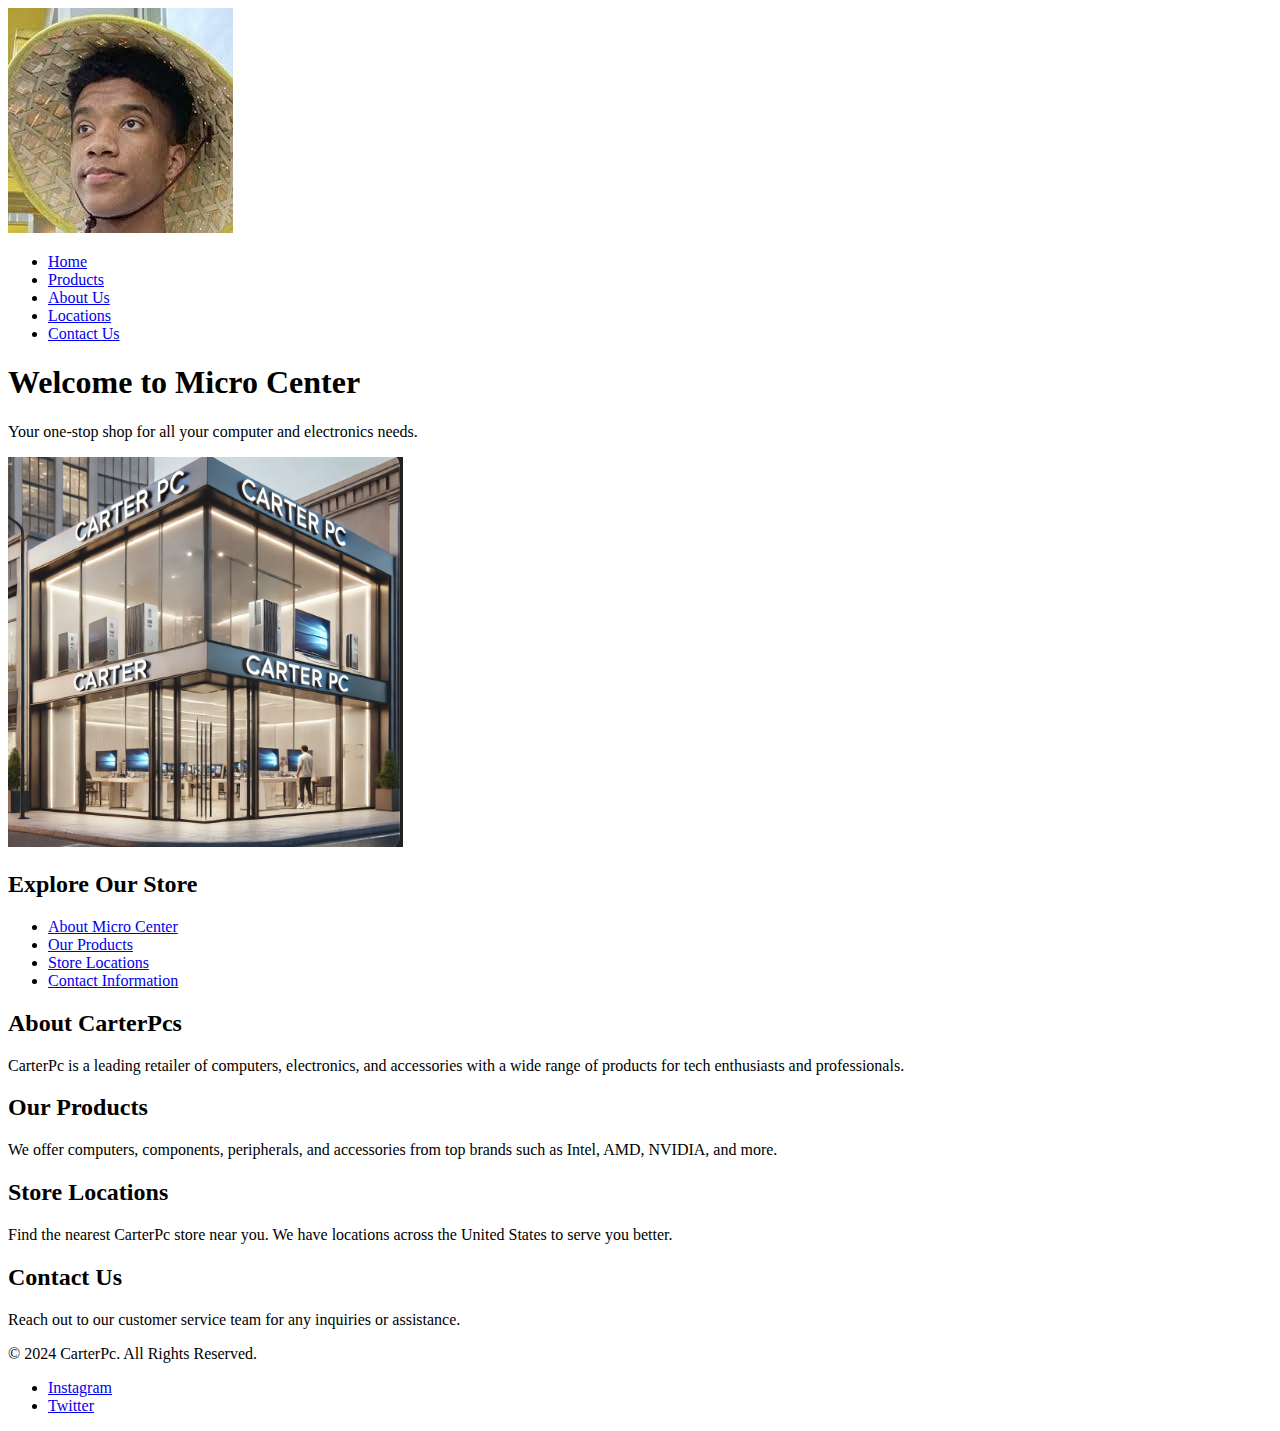
==== index.html @ f3ac0cf7 "added the products and changed contact coding back to indez did wrong page" ====
<!DOCTYPE html>
<html lang="en">
<head>
    <meta charset="UTF-8">
    <meta name="viewport" content="width=device-width, initial-scale=1.0">
    <title>CarterPCs - Home</title>
    <link rel="stylesheet" href="styles.css"> 
</head>
<body>
    <!-- Header Section -->
    <header>
        <div class="logo">
            <img src="foto/carter.jpg" alt="Micro Center Logo" />
        </div>
        <nav>
            <ul>
                <li><a href="index.html">Home</a></li>
                <li><a href="products.html">Products</a></li>
                <li><a href="about.html">About Us</a></li>
                <li><a href="locations.html">Locations</a></li>
                <li><a href="contact.html">Contact Us</a></li>
            </ul>
        </nav>
    </header>

    <!-- Main Section -->
    <main>
        <section id="welcome">
            <h1>Welcome to Micro Center</h1>
            <p>Your one-stop shop for all your computer and electronics needs.</p>
            <img src="foto/Store.png" alt="Carter PC Store Front" />
        </section>

        <section id="toc">
            <h2>Explore Our Store</h2>
            <ul>
                <li><a href="#about-us">About Micro Center</a></li>
                <li><a href="#products">Our Products</a></li>
                <li><a href="#locations">Store Locations</a></li>
                <li><a href="#contact-us">Contact Information</a></li>
            </ul>
        </section>
        
        <!-- In-Page Sections -->
        <section id="about-us">
            <h2>About CarterPcs</h2>
            <p>CarterPc is a leading retailer of computers, electronics, and accessories with a wide range of products for tech enthusiasts and professionals.</p>
        </section>

        <section id="products">
            <h2>Our Products</h2>
            <p>We offer computers, components, peripherals, and accessories from top brands such as Intel, AMD, NVIDIA, and more.</p>
        </section>

        <section id="locations">
            <h2>Store Locations</h2>
            <p>Find the nearest CarterPc store near you. We have locations across the United States to serve you better.</p>
        </section>

        <section id="contact-us">
            <h2>Contact Us</h2>
            <p>Reach out to our customer service team for any inquiries or assistance.</p>
        </section>
    </main>

    <!-- Footer Section -->
    <footer>
        <p>&copy; 2024 CarterPc. All Rights Reserved.</p>
        <ul class="social-media">
            <li><a href="https://www.instagram.com/its_carters" target="_blank">Instagram</a></li>
            <li><a href="https://www.twitter.com/carternotpcs" target="_blank">Twitter</a></
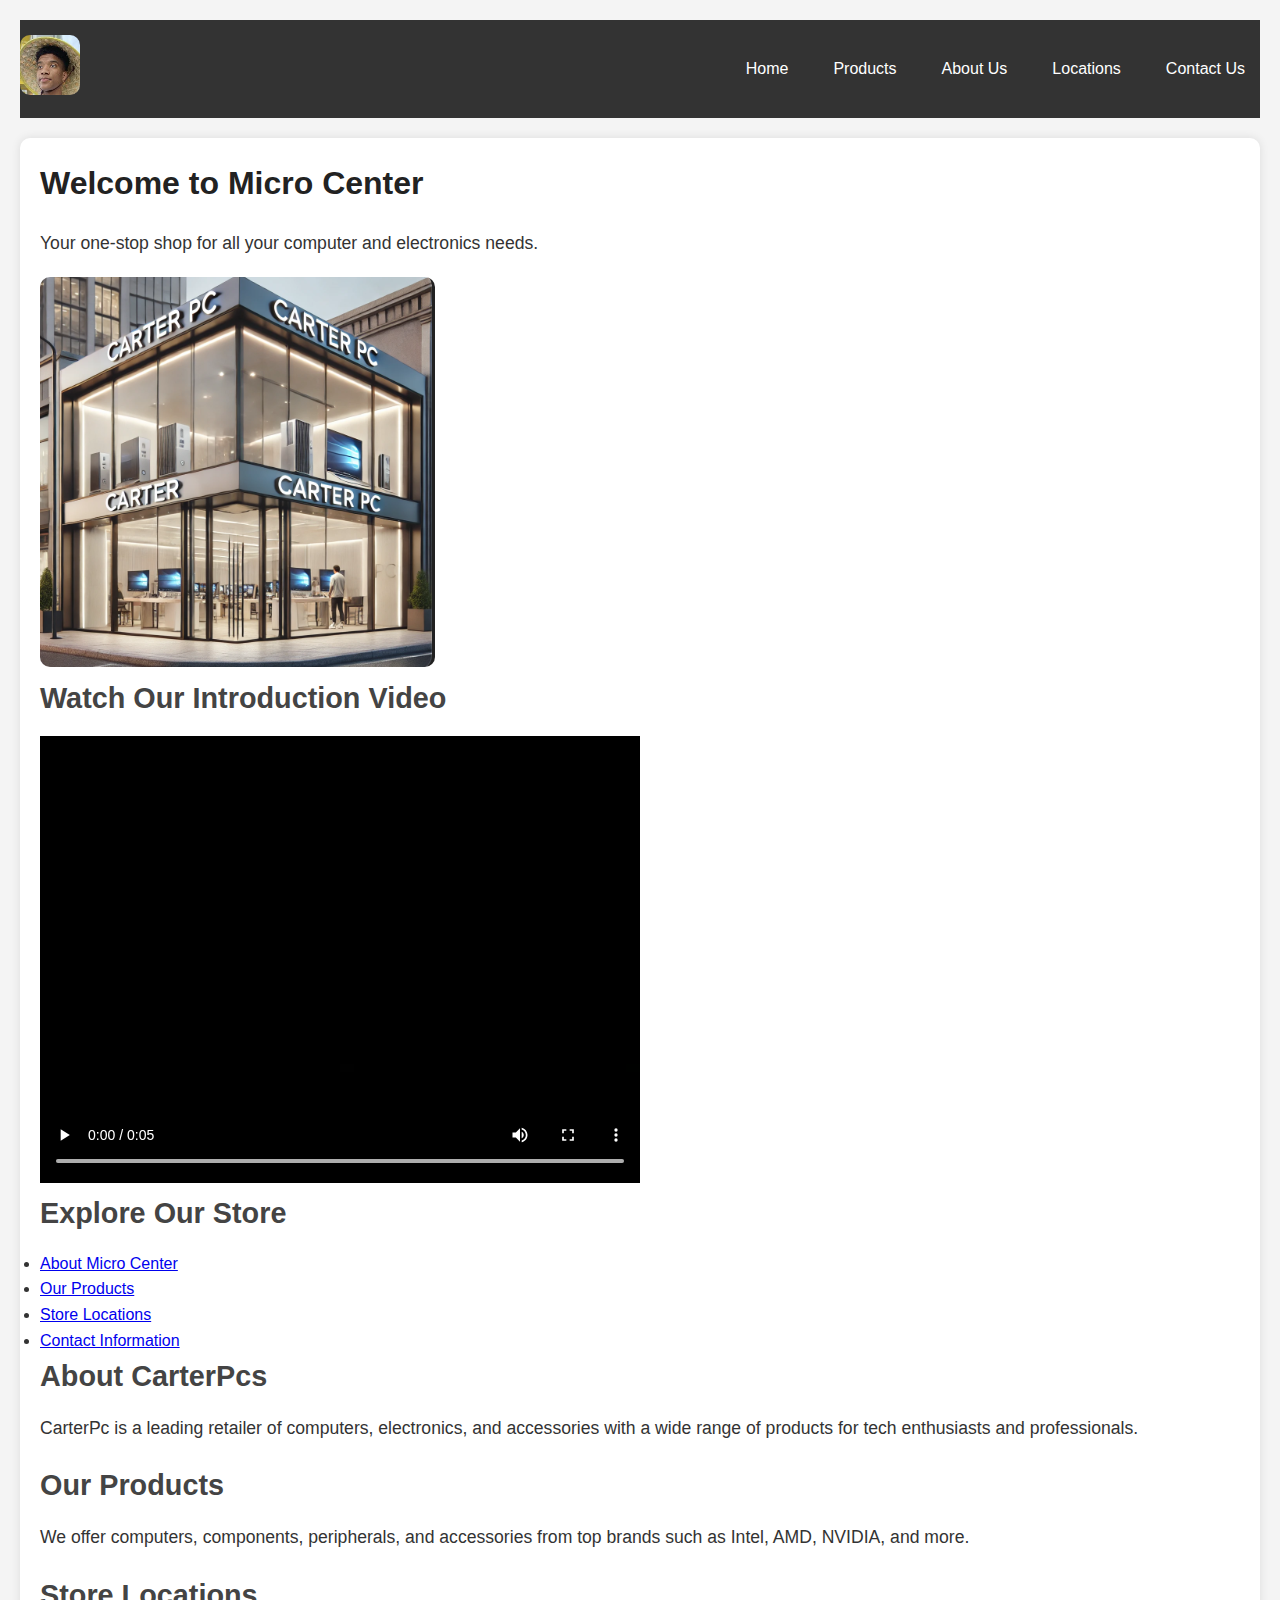
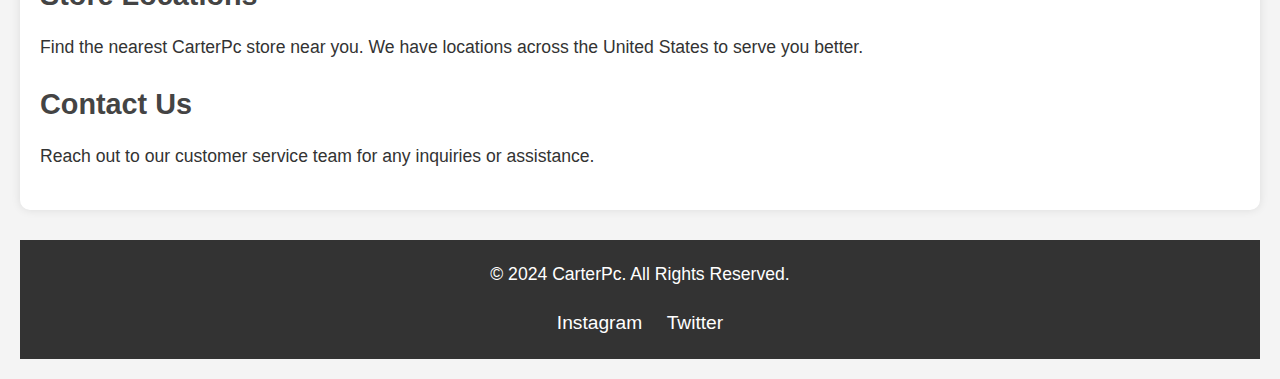
==== commit c28cb375: "fixed product page,styles,readme, renamed menu to products" ====
--- a/index.html
+++ b/index.html
@@ -29,6 +29,15 @@
             <h1>Welcome to Micro Center</h1>
             <p>Your one-stop shop for all your computer and electronics needs.</p>
             <img src="foto/Store.png" alt="Carter PC Store Front" />
+        </section>
+
+        <!-- Adding a video -->
+        <section id="intro-video">
+            <h2>Watch Our Introduction Video</h2>
+            <video width="600" controls>
+                <source src="audio/Tech.mp4" type="video/mp4">
+                Your browser does not support the video tag.
+            </video>
         </section>
 
         <section id="toc">
@@ -68,4 +77,8 @@
         <p>&copy; 2024 CarterPc. All Rights Reserved.</p>
         <ul class="social-media">
             <li><a href="https://www.instagram.com/its_carters" target="_blank">Instagram</a></li>
-            <li><a href="https://www.twitter.com/carternotpcs" target="_blank">Twitter</a></
+            <li><a href="https://www.twitter.com/carternotpcs" target="_blank">Twitter</a></li>
+        </ul>
+    </footer>
+</body>
+</html>
--- a/styles.css
+++ b/styles.css
@@ -0,0 +1,221 @@
+/* Global Styles */
+* {
+    margin: 0;
+    padding: 0;
+    box-sizing: border-box;
+}
+
+body {
+    font-family: 'Roboto', sans-serif; /* A cleaner, modern font */
+    line-height: 1.6;
+    background-color: #f4f4f4;
+    color: #333;
+    padding: 20px;
+}
+
+/* Load Google Fonts */
+@import url('https://fonts.googleapis.com/css2?family=Roboto:wght@400;500;700&display=swap');
+
+img {
+    max-width: 100%;
+    height: auto;
+    border-radius: 10px; /* Add smooth corners to images */
+}
+
+/* Header */
+header {
+    background-color: #333;
+    color: #fff;
+    padding: 15px 0;
+    display: flex;
+    align-items: center;
+    justify-content: space-between;
+}
+
+header .logo img {
+    height: 60px;
+}
+
+nav ul {
+    list-style: none;
+    display: flex;
+    gap: 15px;
+}
+
+nav ul li a {
+    color: #fff;
+    text-decoration: none;
+    font-weight: 500;
+    padding: 8px 15px;
+    transition: background 0.3s ease;
+}
+
+nav ul li a:hover {
+    background-color: #555;
+    border-radius: 5px;
+}
+
+/* Main Section */
+main {
+    padding: 20px;
+    background: #fff;
+    border-radius: 10px;
+    box-shadow: 0 0 10px rgba(0, 0, 0, 0.1);
+    margin-top: 20px;
+}
+
+main h1 {
+    font-size: 2rem;
+    font-weight: 700;
+    margin-bottom: 20px;
+    color: #222;
+}
+
+main h2 {
+    font-size: 1.8rem;
+    font-weight: 600;
+    margin-bottom: 15px;
+    color: #444;
+}
+
+p {
+    margin-bottom: 20px;
+    font-size: 1.1rem;
+}
+
+/* Location Names */
+.location h2 {
+    font-size: 1.6rem;
+    font-weight: 600;
+    color: #333;
+    margin-bottom: 10px;
+}
+
+.location p {
+    margin-bottom: 10px;
+    font-size: 1.1rem;
+    color: #555;
+}
+
+/* Table */
+table {
+    width: 100%;
+    border-collapse: collapse;
+    margin-bottom: 20px;
+    font-size: 1rem;
+}
+
+table thead {
+    background-color: #333;
+    color: #fff;
+}
+
+table th, table td {
+    padding: 15px;
+    text-align: left;
+}
+
+table th {
+    font-weight: 600;
+}
+
+table tbody tr:nth-child(odd) {
+    background-color: #f9f9f9;
+}
+
+table tbody tr:hover {
+    background-color: #ddd;
+}
+
+table img {
+    border-radius: 10px;
+}
+
+/* Footer */
+footer {
+    background-color: #333;
+    color: #fff;
+    text-align: center;
+    padding: 20px 0;
+    margin-top: 30px;
+}
+
+footer ul {
+    list-style: none;
+    padding: 0;
+}
+
+footer ul li {
+    display: inline;
+    margin: 0 10px;
+}
+
+footer ul li a {
+    color: #fff;
+    text-decoration: none;
+    font-size: 1.2rem;
+    transition: color 0.3s ease;
+}
+
+footer ul li a:hover {
+    color: #ddd;
+}
+
+/* Buttons */
+button {
+    padding: 10px 20px;
+    background-color: #333;
+    color: #fff;
+    border: none;
+    border-radius: 5px;
+    cursor: pointer;
+    font-size: 1rem;
+}
+
+button:hover {
+    background-color: #555;
+}
+
+/* Responsive Design */
+@media (max-width: 768px) {
+    nav ul {
+        flex-direction: column;
+        gap: 10px;
+        text-align: center;
+    }
+
+    header {
+        flex-direction: column;
+    }
+
+    table, table thead, table tbody, table th, table td, table tr {
+        display: block;
+    }
+
+    table thead {
+        display: none;
+    }
+
+    table tr {
+        margin-bottom: 10px;
+    }
+
+    table td {
+        padding-left: 50%;
+        position: relative;
+    }
+
+    table td:before {
+        position: absolute;
+        top: 50%;
+        left: 10px;
+        transform: translateY(-50%);
+        font-weight: bold;
+    }
+
+    table td:nth-of-type(1):before { content: "Image"; }
+    table td:nth-of-type(2):before { content: "Product"; }
+    table td:nth-of-type(3):before { content: "Description"; }
+    table td:nth-of-type(4):before { content: "Price"; }
+}
+
